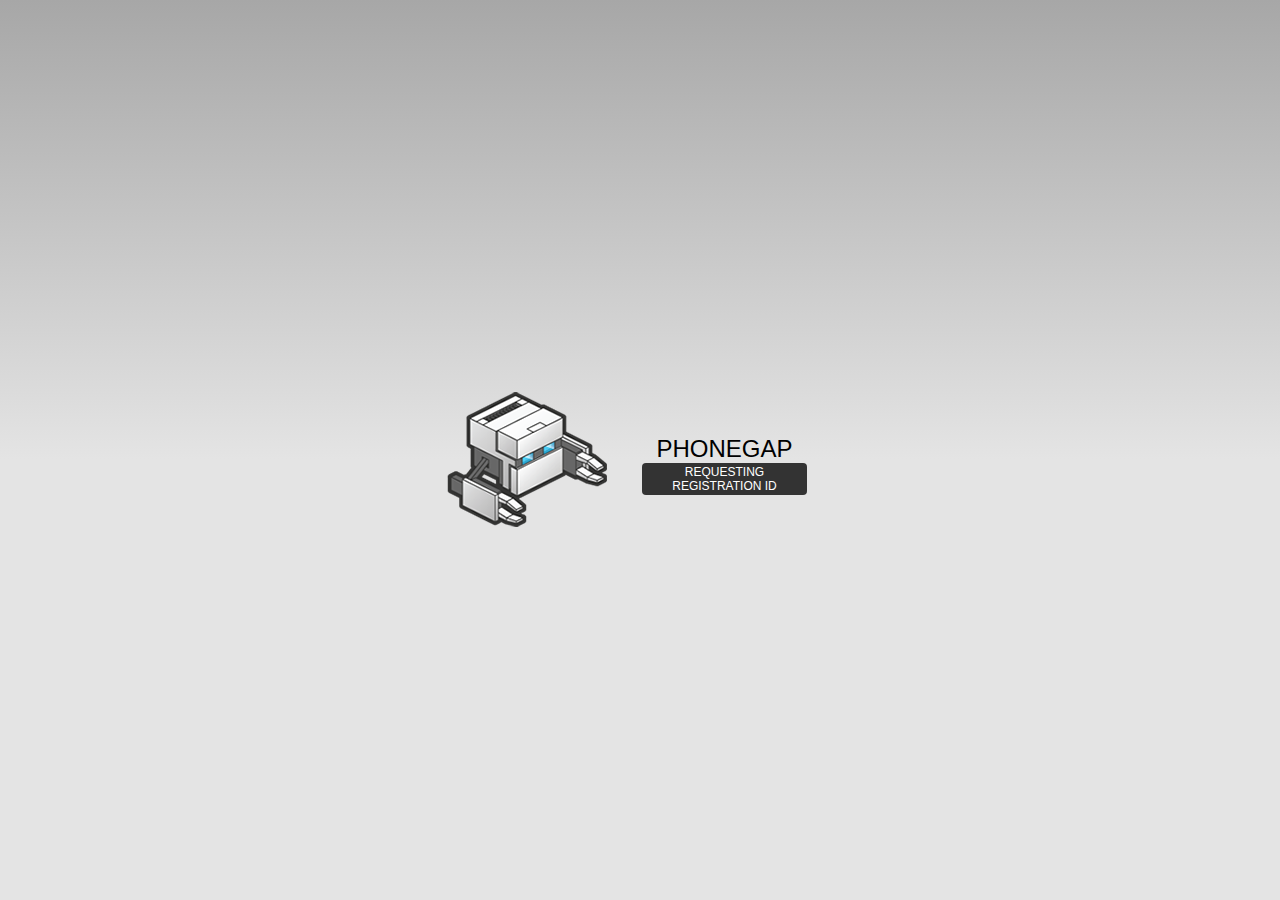
==== index.html @ 6f3808ce "Qua haja luz" ====
<!DOCTYPE html>
<!--
    Copyright (c) 2012-2016 Adobe Systems Incorporated. All rights reserved.

    Licensed to the Apache Software Foundation (ASF) under one
    or more contributor license agreements.  See the NOTICE file
    distributed with this work for additional information
    regarding copyright ownership.  The ASF licenses this file
    to you under the Apache License, Version 2.0 (the
    "License"); you may not use this file except in compliance
    with the License.  You may obtain a copy of the License at

    http://www.apache.org/licenses/LICENSE-2.0

    Unless required by applicable law or agreed to in writing,
    software distributed under the License is distributed on an
    "AS IS" BASIS, WITHOUT WARRANTIES OR CONDITIONS OF ANY
     KIND, either express or implied.  See the License for the
    specific language governing permissions and limitations
    under the License.
-->
<html>

<head>
    <meta charset="utf-8" />
    <meta name="format-detection" content="telephone=no" />
    <meta name="msapplication-tap-highlight" content="no" />
    <meta name="viewport" content="user-scalable=no, initial-scale=1, maximum-scale=1, minimum-scale=1, width=device-width" />
    <!-- This is a wide open CSP declaration. To lock this down for production, see below. -->
    <meta http-equiv="Content-Security-Policy" content="default-src * 'unsafe-inline'; style-src 'self' 'unsafe-inline'; media-src *" />
    <!-- Good default declaration:
    * gap: is required only on iOS (when using UIWebView) and is needed for JS->native communication
    * https://ssl.gstatic.com is required only on Android and is needed for TalkBack to function properly
    * Disables use of eval() and inline scripts in order to mitigate risk of XSS vulnerabilities. To change this:
        * Enable inline JS: add 'unsafe-inline' to default-src
        * Enable eval(): add 'unsafe-eval' to default-src
    * Create your own at http://cspisawesome.com
    -->
    <!-- <meta http-equiv="Content-Security-Policy" content="default-src 'self' data: gap: 'unsafe-inline' https://ssl.gstatic.com; style-src 'self' 'unsafe-inline'; media-src *" /> -->

    <link rel="stylesheet" type="text/css" href="css/index.css" />
    <title>Hello World</title>
</head>

<body>
    <div class="app">
        <h1>PhoneGap</h1>
        <div id="registration" class="blink">
            <p class="event waiting">Requesting Registration ID</p>
            <p class="event received">Registered</p>
        </div>
    </div>
    <script type="text/javascript" src="cordova.js"></script>
    <script type="text/javascript" src="js/index.js"></script>
    <script type="text/javascript">
        app.initialize();
    </script>
</body>

</html>
---- css/index.css ----
/*
 * Licensed to the Apache Software Foundation (ASF) under one
 * or more contributor license agreements.  See the NOTICE file
 * distributed with this work for additional information
 * regarding copyright ownership.  The ASF licenses this file
 * to you under the Apache License, Version 2.0 (the
 * "License"); you may not use this file except in compliance
 * with the License.  You may obtain a copy of the License at
 *
 * http://www.apache.org/licenses/LICENSE-2.0
 *
 * Unless required by applicable law or agreed to in writing,
 * software distributed under the License is distributed on an
 * "AS IS" BASIS, WITHOUT WARRANTIES OR CONDITIONS OF ANY
 * KIND, either express or implied.  See the License for the
 * specific language governing permissions and limitations
 * under the License.
 */
* {
    -webkit-tap-highlight-color: rgba(0,0,0,0); /* make transparent link selection, adjust last value opacity 0 to 1.0 */
}

body {
    -webkit-touch-callout: none;                /* prevent callout to copy image, etc when tap to hold */
    -webkit-text-size-adjust: none;             /* prevent webkit from resizing text to fit */
    -webkit-user-select: none;                  /* prevent copy paste, to allow, change 'none' to 'text' */
    background-color:#E4E4E4;
    background-image:linear-gradient(top, #A7A7A7 0%, #E4E4E4 51%);
    background-image:-webkit-linear-gradient(top, #A7A7A7 0%, #E4E4E4 51%);
    background-image:-ms-linear-gradient(top, #A7A7A7 0%, #E4E4E4 51%);
    background-image:-webkit-gradient(
        linear,
        left top,
        left bottom,
        color-stop(0, #A7A7A7),
        color-stop(0.51, #E4E4E4)
    );
    background-attachment:fixed;
    font-family:'HelveticaNeue-Light', 'HelveticaNeue', Helvetica, Arial, sans-serif;
    font-size:12px;
    height:100%;
    margin:0px;
    padding:0px;
    text-transform:uppercase;
    width:100%;
}

/* Portrait layout (default) */
.app {
    background:url(../img/logo.png) no-repeat center top; /* 170px x 200px */
    position:absolute;             /* position in the center of the screen */
    left:50%;
    top:50%;
    height:50px;                   /* text area height */
    width:225px;                   /* text area width */
    text-align:center;
    padding:180px 0px 0px 0px;     /* image height is 200px (bottom 20px are overlapped with text) */
    margin:-115px 0px 0px -112px;  /* offset vertical: half of image height and text area height */
                                   /* offset horizontal: half of text area width */
}

/* Landscape layout (with min-width) */
@media screen and (min-aspect-ratio: 1/1) and (min-width:400px) {
    .app {
        background-position:left center;
        padding:75px 0px 75px 170px;  /* padding-top + padding-bottom + text area = image height */
        margin:-90px 0px 0px -198px;  /* offset vertical: half of image height */
                                      /* offset horizontal: half of image width and text area width */
    }
}

h1 {
    font-size:24px;
    font-weight:normal;
    margin:0px;
    overflow:visible;
    padding:0px;
    text-align:center;
}

.event {
    border-radius:4px;
    -webkit-border-radius:4px;
    color:#FFFFFF;
    font-size:12px;
    margin:0px 30px;
    padding:2px 0px;
}

.event.waiting {
    background-color:#333333;
    display:block;
}

.event.received {
    background-color:#4B946A;
    display:none;
}

@keyframes fade {
    from { opacity: 1.0; }
    50% { opacity: 0.4; }
    to { opacity: 1.0; }
}

@-webkit-keyframes fade {
    from { opacity: 1.0; }
    50% { opacity: 0.4; }
    to { opacity: 1.0; }
}

.blink {
    animation:fade 3000ms infinite;
    -webkit-animation:fade 3000ms infinite;
}
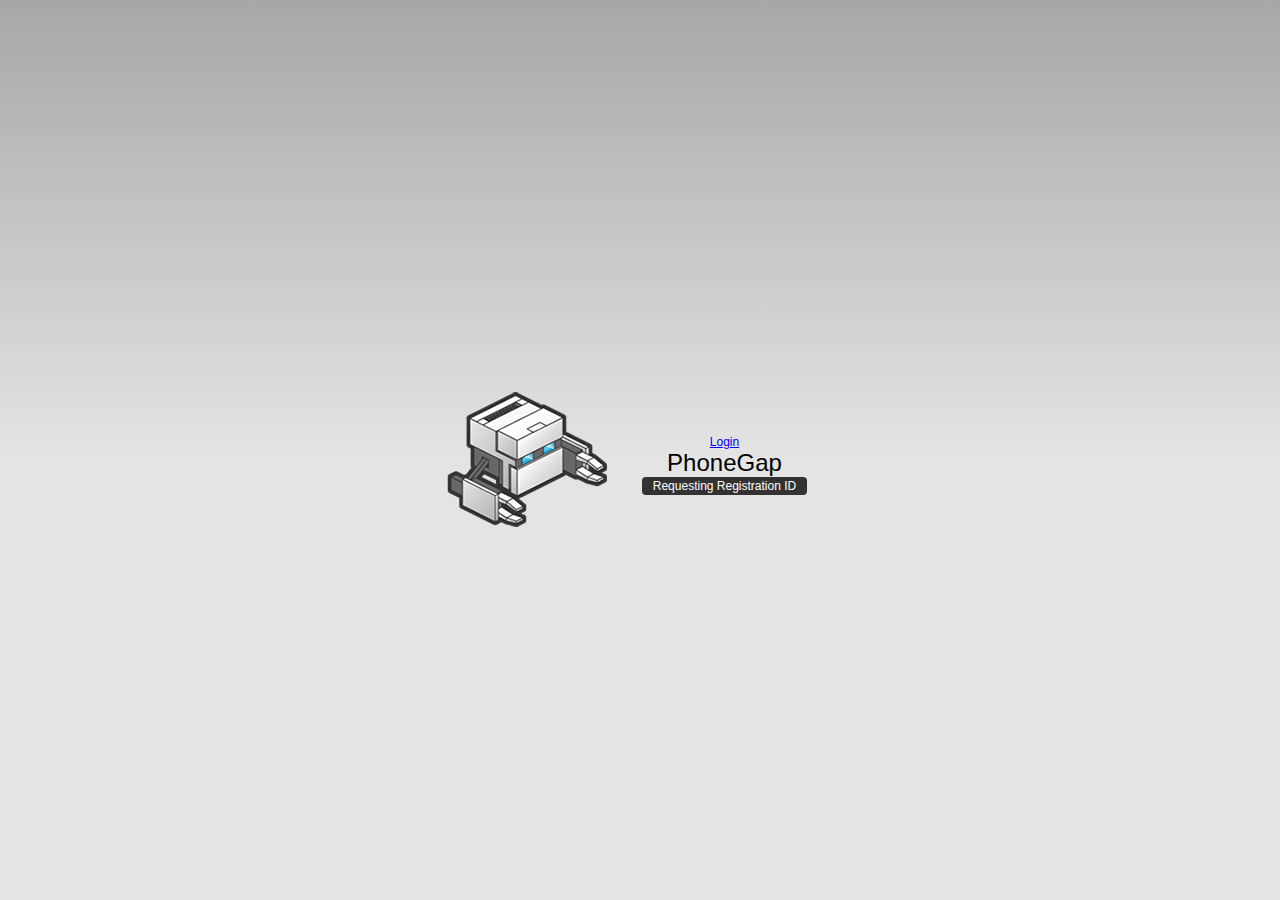
==== commit 37a03118: "Login" ====
--- a/index.html
+++ b/index.html
@@ -44,6 +44,7 @@
 
 <body>
     <div class="app">
+        <a href="login.html">Login</a>
         <h1>PhoneGap</h1>
         <div id="registration" class="blink">
             <p class="event waiting">Requesting Registration ID</p>
--- a/css/index.css
+++ b/css/index.css
@@ -21,9 +21,9 @@
 }
 
 body {
-    -webkit-touch-callout: none;                /* prevent callout to copy image, etc when tap to hold */
-    -webkit-text-size-adjust: none;             /* prevent webkit from resizing text to fit */
-    -webkit-user-select: none;                  /* prevent copy paste, to allow, change 'none' to 'text' */
+    /*-webkit-touch-callout: none;                prevent callout to copy image, etc when tap to hold 
+    -webkit-text-size-adjust: none;             prevent webkit from resizing text to fit 
+    -webkit-user-select: none;                  prevent copy paste, to allow, change 'none' to 'text' */
     background-color:#E4E4E4;
     background-image:linear-gradient(top, #A7A7A7 0%, #E4E4E4 51%);
     background-image:-webkit-linear-gradient(top, #A7A7A7 0%, #E4E4E4 51%);
@@ -41,7 +41,6 @@
     height:100%;
     margin:0px;
     padding:0px;
-    text-transform:uppercase;
     width:100%;
 }
 
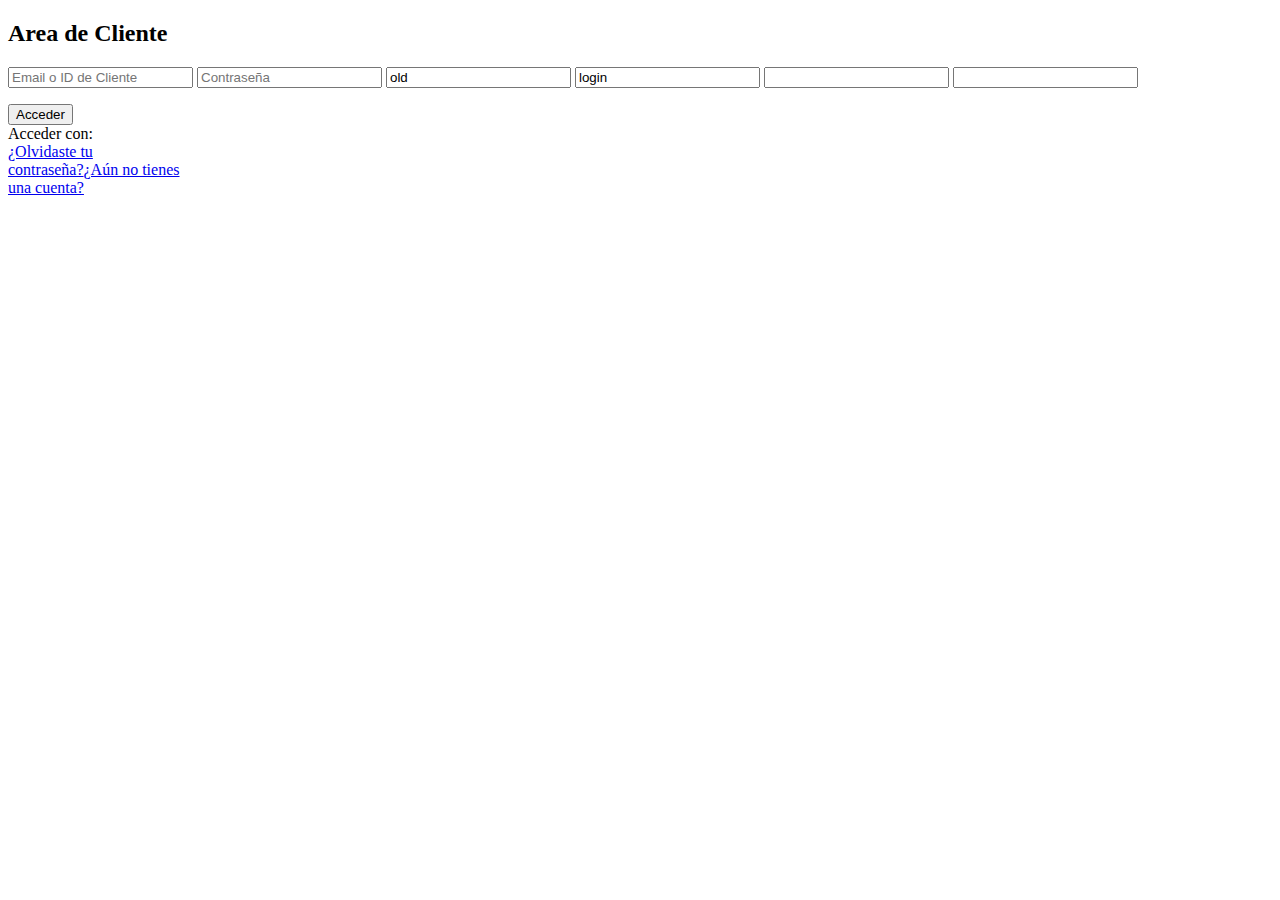
==== commit 2217ff71: "Change to index.html" ====
--- a/index.html
+++ b/index.html
@@ -1,61 +1,64 @@
 <!DOCTYPE html>
-<!--
-    Copyright (c) 2012-2016 Adobe Systems Incorporated. All rights reserved.
+<html>
+<head>
+	<title>login</title>
+	<meta name="viewport" content="user-scalable=no, initial-scale=1, maximum-scale=1, minimum-scale=1,
+width=device-width, height=device-height, target-densitydpi=device-dpi" />
+<script type="text/javascript" src="cordova.js"></script>
+</head>
+<body>
+	<div class="login_elements">
+		<h2>Area de Cliente</h2>
+		<div>
+			<input type="text" data-name="user" name="usernameLogin" placeholder="Email o ID de Cliente">
+			<input type="password" data-name="pass" name="passLogin" placeholder="Contraseña">
+			<input type="text" data-name="pass" name="account" value="old">
+			<input type="text" data-name="pass" name="accion" value="login">
+			<input type="text" data-name="pass" name="OAuthProvider">
+			<input type="text" data-name="pass" name="OAuthState">
+		</div>
+		<p id="parametros">
+			
+		</p>
+		<p id="respuesta">
+			
+		</p>
+		<button title="Ingresar" class="bt_ingresar">Acceder</button>
+		<div class="oAuth_box">
+			<span class="acceder">Acceder con:</span><a class="redes log_live" rel="live" href="#" title="Acceder ingresando a mi cuenta de Windows Live"><span></span></a><a class="redes log_gp" rel="google" href="#" title="Acceder ingresando a mi cuenta de Google"><span></span></a><a class="redes log_fb" rel="facebook" href="#" title="Acceder ingresando a mi cuenta de Facebook"><span></span></a><div class="clear"></div>
+		</div>
+		<a class="forget_lk" title="Reestablecer tu contraseña" href="#">¿Olvidaste tu <br> contraseña?</a><a class="new_lk" title="Crear una cuenta gratuita" href="#">¿Aún no tienes <br> una cuenta?</a><div class="clear"></div>
+	</div>
 
-    Licensed to the Apache Software Foundation (ASF) under one
-    or more contributor license agreements.  See the NOTICE file
-    distributed with this work for additional information
-    regarding copyright ownership.  The ASF licenses this file
-    to you under the Apache License, Version 2.0 (the
-    "License"); you may not use this file except in compliance
-    with the License.  You may obtain a copy of the License at
+	<script type="text/javascript" src="https://cdnjs.cloudflare.com/ajax/libs/jquery/3.2.1/jquery.min.js"></script>
+	<script type="text/javascript">
+		$(function() {
+			$('.bt_ingresar').click(function () {
+				var data = {
+					usernameLogin: $('input[name="usernameLogin"]').val(),
+					passLogin: $('input[name="passLogin"]').val(),
+					account: $('input[name="account"]').val(),
+					accion: $('input[name="accion"]').val(),
+					OAuthProvider: $('input[name="OAuthProvider"]').val(),
+					OAuthState: $('input[name="OAuthState"]').val(),
+				};
 
-    http://www.apache.org/licenses/LICENSE-2.0
+				$('#parametros').html(JSON.stringify(data));
+				var url = 'https://donweb.com/ajax-login.php';
 
-    Unless required by applicable law or agreed to in writing,
-    software distributed under the License is distributed on an
-    "AS IS" BASIS, WITHOUT WARRANTIES OR CONDITIONS OF ANY
-     KIND, either express or implied.  See the License for the
-    specific language governing permissions and limitations
-    under the License.
--->
-<html>
-
-<head>
-    <meta charset="utf-8" />
-    <meta name="format-detection" content="telephone=no" />
-    <meta name="msapplication-tap-highlight" content="no" />
-    <meta name="viewport" content="user-scalable=no, initial-scale=1, maximum-scale=1, minimum-scale=1, width=device-width" />
-    <!-- This is a wide open CSP declaration. To lock this down for production, see below. -->
-    <meta http-equiv="Content-Security-Policy" content="default-src * 'unsafe-inline'; style-src 'self' 'unsafe-inline'; media-src *" />
-    <!-- Good default declaration:
-    * gap: is required only on iOS (when using UIWebView) and is needed for JS->native communication
-    * https://ssl.gstatic.com is required only on Android and is needed for TalkBack to function properly
-    * Disables use of eval() and inline scripts in order to mitigate risk of XSS vulnerabilities. To change this:
-        * Enable inline JS: add 'unsafe-inline' to default-src
-        * Enable eval(): add 'unsafe-eval' to default-src
-    * Create your own at http://cspisawesome.com
-    -->
-    <!-- <meta http-equiv="Content-Security-Policy" content="default-src 'self' data: gap: 'unsafe-inline' https://ssl.gstatic.com; style-src 'self' 'unsafe-inline'; media-src *" /> -->
-
-    <link rel="stylesheet" type="text/css" href="css/index.css" />
-    <title>Hello World</title>
-</head>
-
-<body>
-    <div class="app">
-        <a href="login.html">Login</a>
-        <h1>PhoneGap</h1>
-        <div id="registration" class="blink">
-            <p class="event waiting">Requesting Registration ID</p>
-            <p class="event received">Registered</p>
-        </div>
-    </div>
-    <script type="text/javascript" src="cordova.js"></script>
-    <script type="text/javascript" src="js/index.js"></script>
-    <script type="text/javascript">
-        app.initialize();
-    </script>
+				$.ajax({
+					url: url,
+					type: 'GET',
+					data: data,
+					dataType: 'jsonp',
+					jsonp: 'jsoncallback',
+					success: function(resp) {
+						$('#respuesta').html(JSON.stringify(resp));
+						console.log(resp);
+					}
+				});
+			});
+		});
+	</script>
 </body>
-
-</html>
+</html>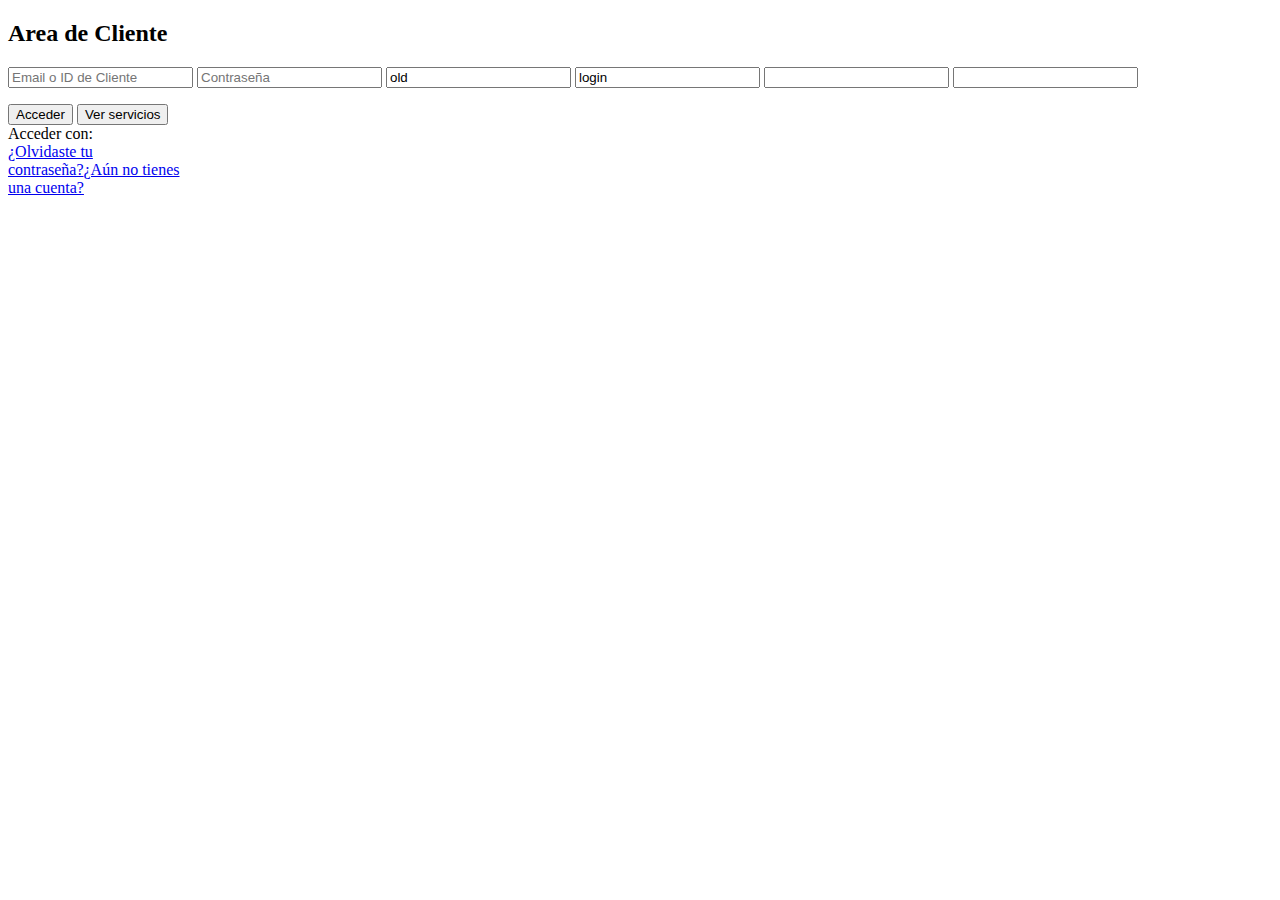
==== commit 97c4aa84: "Buscar servicios" ====
--- a/index.html
+++ b/index.html
@@ -24,6 +24,7 @@
 			
 		</p>
 		<button title="Ingresar" class="bt_ingresar">Acceder</button>
+		<button title="Servicios" class="bt_servicios">Ver servicios</button>
 		<div class="oAuth_box">
 			<span class="acceder">Acceder con:</span><a class="redes log_live" rel="live" href="#" title="Acceder ingresando a mi cuenta de Windows Live"><span></span></a><a class="redes log_gp" rel="google" href="#" title="Acceder ingresando a mi cuenta de Google"><span></span></a><a class="redes log_fb" rel="facebook" href="#" title="Acceder ingresando a mi cuenta de Facebook"><span></span></a><div class="clear"></div>
 		</div>
@@ -58,6 +59,21 @@
 					}
 				});
 			});
+
+			$('.bt_servicios').click(function() {
+				var url = 'https://micuenta.donweb.com/ajax-json/clientes/perfil/resumenDeServicios';
+
+				$.ajax({
+					url: url,
+					type: 'GET',
+					dataType: 'jsonp',
+					jsonp: 'jsoncallback',
+					success: function(resp) {
+						$('#respuesta').html(JSON.stringify(resp));
+						console.log(resp);
+					}
+				});
+			});
 		});
 	</script>
 </body>
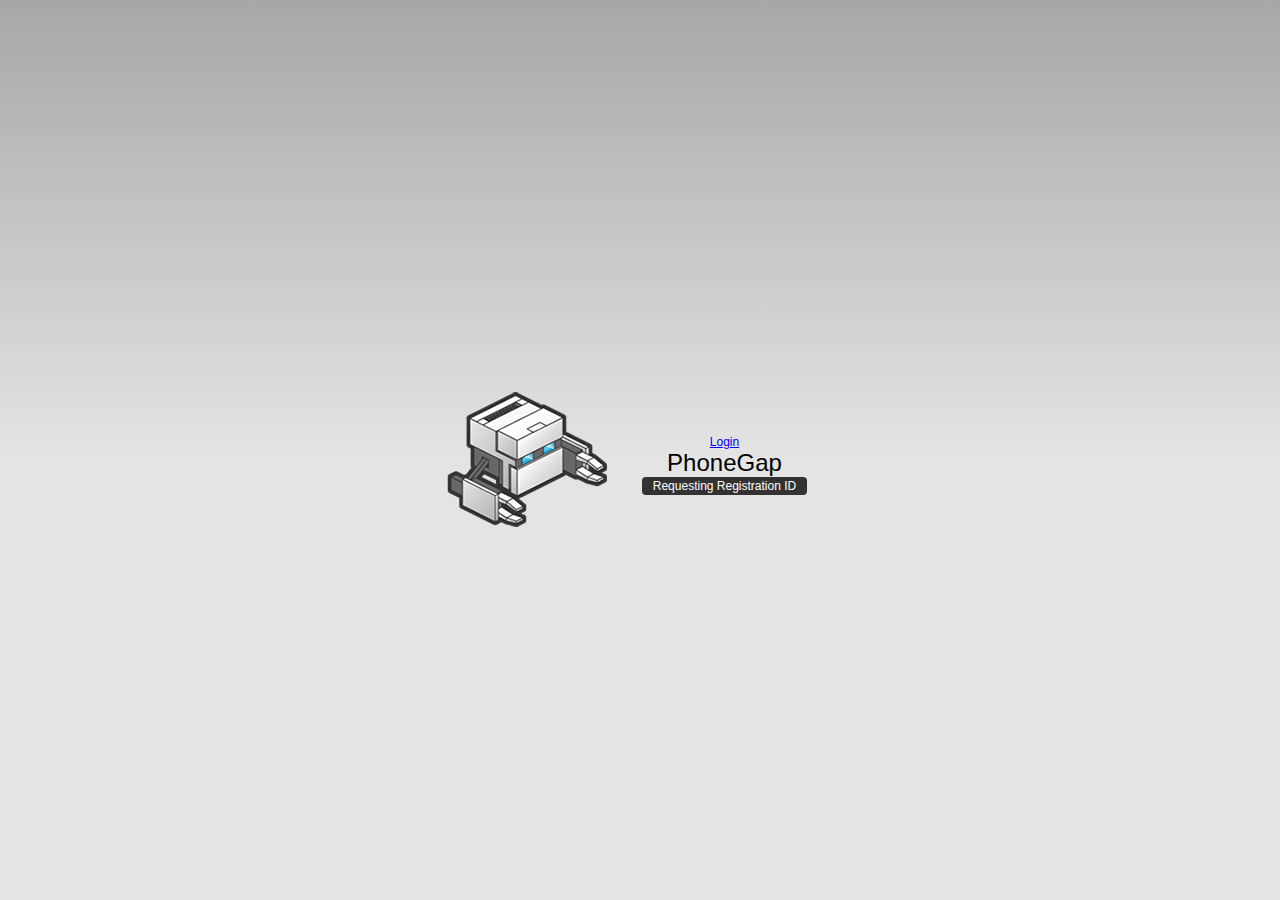
==== commit 617d4cbe: "Teste token id" ====
--- a/index.html
+++ b/index.html
@@ -1,80 +1,61 @@
 <!DOCTYPE html>
+<!--
+    Copyright (c) 2012-2016 Adobe Systems Incorporated. All rights reserved.
+
+    Licensed to the Apache Software Foundation (ASF) under one
+    or more contributor license agreements.  See the NOTICE file
+    distributed with this work for additional information
+    regarding copyright ownership.  The ASF licenses this file
+    to you under the Apache License, Version 2.0 (the
+    "License"); you may not use this file except in compliance
+    with the License.  You may obtain a copy of the License at
+
+    http://www.apache.org/licenses/LICENSE-2.0
+
+    Unless required by applicable law or agreed to in writing,
+    software distributed under the License is distributed on an
+    "AS IS" BASIS, WITHOUT WARRANTIES OR CONDITIONS OF ANY
+     KIND, either express or implied.  See the License for the
+    specific language governing permissions and limitations
+    under the License.
+-->
 <html>
+
 <head>
-	<title>login</title>
-	<meta name="viewport" content="user-scalable=no, initial-scale=1, maximum-scale=1, minimum-scale=1,
-width=device-width, height=device-height, target-densitydpi=device-dpi" />
-<script type="text/javascript" src="cordova.js"></script>
+    <meta charset="utf-8" />
+    <meta name="format-detection" content="telephone=no" />
+    <meta name="msapplication-tap-highlight" content="no" />
+    <meta name="viewport" content="user-scalable=no, initial-scale=1, maximum-scale=1, minimum-scale=1, width=device-width" />
+    <!-- This is a wide open CSP declaration. To lock this down for production, see below. -->
+    <meta http-equiv="Content-Security-Policy" content="default-src * 'unsafe-inline'; style-src 'self' 'unsafe-inline'; media-src *" />
+    <!-- Good default declaration:
+    * gap: is required only on iOS (when using UIWebView) and is needed for JS->native communication
+    * https://ssl.gstatic.com is required only on Android and is needed for TalkBack to function properly
+    * Disables use of eval() and inline scripts in order to mitigate risk of XSS vulnerabilities. To change this:
+        * Enable inline JS: add 'unsafe-inline' to default-src
+        * Enable eval(): add 'unsafe-eval' to default-src
+    * Create your own at http://cspisawesome.com
+    -->
+    <!-- <meta http-equiv="Content-Security-Policy" content="default-src 'self' data: gap: 'unsafe-inline' https://ssl.gstatic.com; style-src 'self' 'unsafe-inline'; media-src *" /> -->
+
+    <link rel="stylesheet" type="text/css" href="css/index.css" />
+    <title>Hello World</title>
 </head>
+
 <body>
-	<div class="login_elements">
-		<h2>Area de Cliente</h2>
-		<div>
-			<input type="text" data-name="user" name="usernameLogin" placeholder="Email o ID de Cliente">
-			<input type="password" data-name="pass" name="passLogin" placeholder="Contraseña">
-			<input type="text" data-name="pass" name="account" value="old">
-			<input type="text" data-name="pass" name="accion" value="login">
-			<input type="text" data-name="pass" name="OAuthProvider">
-			<input type="text" data-name="pass" name="OAuthState">
-		</div>
-		<p id="parametros">
-			
-		</p>
-		<p id="respuesta">
-			
-		</p>
-		<button title="Ingresar" class="bt_ingresar">Acceder</button>
-		<button title="Servicios" class="bt_servicios">Ver servicios</button>
-		<div class="oAuth_box">
-			<span class="acceder">Acceder con:</span><a class="redes log_live" rel="live" href="#" title="Acceder ingresando a mi cuenta de Windows Live"><span></span></a><a class="redes log_gp" rel="google" href="#" title="Acceder ingresando a mi cuenta de Google"><span></span></a><a class="redes log_fb" rel="facebook" href="#" title="Acceder ingresando a mi cuenta de Facebook"><span></span></a><div class="clear"></div>
-		</div>
-		<a class="forget_lk" title="Reestablecer tu contraseña" href="#">¿Olvidaste tu <br> contraseña?</a><a class="new_lk" title="Crear una cuenta gratuita" href="#">¿Aún no tienes <br> una cuenta?</a><div class="clear"></div>
-	</div>
+    <div class="app">
+        <a href="login.html">Login</a>
+        <h1>PhoneGap</h1>
+        <div id="registration" class="blink">
+            <p class="event waiting">Requesting Registration ID</p>
+            <p class="event received">Registered</p>
+        </div>
+    </div>
+    <script type="text/javascript" src="cordova.js"></script>
+    <script type="text/javascript" src="js/index.js"></script>
+    <script type="text/javascript">
+        app.initialize();
+    </script>
+</body>
 
-	<script type="text/javascript" src="https://cdnjs.cloudflare.com/ajax/libs/jquery/3.2.1/jquery.min.js"></script>
-	<script type="text/javascript">
-		$(function() {
-			$('.bt_ingresar').click(function () {
-				var data = {
-					usernameLogin: $('input[name="usernameLogin"]').val(),
-					passLogin: $('input[name="passLogin"]').val(),
-					account: $('input[name="account"]').val(),
-					accion: $('input[name="accion"]').val(),
-					OAuthProvider: $('input[name="OAuthProvider"]').val(),
-					OAuthState: $('input[name="OAuthState"]').val(),
-				};
-
-				$('#parametros').html(JSON.stringify(data));
-				var url = 'https://donweb.com/ajax-login.php';
-
-				$.ajax({
-					url: url,
-					type: 'GET',
-					data: data,
-					dataType: 'jsonp',
-					jsonp: 'jsoncallback',
-					success: function(resp) {
-						$('#respuesta').html(JSON.stringify(resp));
-						console.log(resp);
-					}
-				});
-			});
-
-			$('.bt_servicios').click(function() {
-				var url = 'https://micuenta.donweb.com/ajax-json/clientes/perfil/resumenDeServicios';
-
-				$.ajax({
-					url: url,
-					type: 'GET',
-					dataType: 'jsonp',
-					jsonp: 'jsoncallback',
-					success: function(resp) {
-						$('#respuesta').html(JSON.stringify(resp));
-						console.log(resp);
-					}
-				});
-			});
-		});
-	</script>
-</body>
-</html>+</html>
--- a/css/index.css
+++ b/css/index.css
@@ -0,0 +1,114 @@
+/*
+ * Licensed to the Apache Software Foundation (ASF) under one
+ * or more contributor license agreements.  See the NOTICE file
+ * distributed with this work for additional information
+ * regarding copyright ownership.  The ASF licenses this file
+ * to you under the Apache License, Version 2.0 (the
+ * "License"); you may not use this file except in compliance
+ * with the License.  You may obtain a copy of the License at
+ *
+ * http://www.apache.org/licenses/LICENSE-2.0
+ *
+ * Unless required by applicable law or agreed to in writing,
+ * software distributed under the License is distributed on an
+ * "AS IS" BASIS, WITHOUT WARRANTIES OR CONDITIONS OF ANY
+ * KIND, either express or implied.  See the License for the
+ * specific language governing permissions and limitations
+ * under the License.
+ */
+* {
+    -webkit-tap-highlight-color: rgba(0,0,0,0); /* make transparent link selection, adjust last value opacity 0 to 1.0 */
+}
+
+body {
+    /*-webkit-touch-callout: none;                prevent callout to copy image, etc when tap to hold 
+    -webkit-text-size-adjust: none;             prevent webkit from resizing text to fit 
+    -webkit-user-select: none;                  prevent copy paste, to allow, change 'none' to 'text' */
+    background-color:#E4E4E4;
+    background-image:linear-gradient(top, #A7A7A7 0%, #E4E4E4 51%);
+    background-image:-webkit-linear-gradient(top, #A7A7A7 0%, #E4E4E4 51%);
+    background-image:-ms-linear-gradient(top, #A7A7A7 0%, #E4E4E4 51%);
+    background-image:-webkit-gradient(
+        linear,
+        left top,
+        left bottom,
+        color-stop(0, #A7A7A7),
+        color-stop(0.51, #E4E4E4)
+    );
+    background-attachment:fixed;
+    font-family:'HelveticaNeue-Light', 'HelveticaNeue', Helvetica, Arial, sans-serif;
+    font-size:12px;
+    height:100%;
+    margin:0px;
+    padding:0px;
+    width:100%;
+}
+
+/* Portrait layout (default) */
+.app {
+    background:url(../img/logo.png) no-repeat center top; /* 170px x 200px */
+    position:absolute;             /* position in the center of the screen */
+    left:50%;
+    top:50%;
+    height:50px;                   /* text area height */
+    width:225px;                   /* text area width */
+    text-align:center;
+    padding:180px 0px 0px 0px;     /* image height is 200px (bottom 20px are overlapped with text) */
+    margin:-115px 0px 0px -112px;  /* offset vertical: half of image height and text area height */
+                                   /* offset horizontal: half of text area width */
+}
+
+/* Landscape layout (with min-width) */
+@media screen and (min-aspect-ratio: 1/1) and (min-width:400px) {
+    .app {
+        background-position:left center;
+        padding:75px 0px 75px 170px;  /* padding-top + padding-bottom + text area = image height */
+        margin:-90px 0px 0px -198px;  /* offset vertical: half of image height */
+                                      /* offset horizontal: half of image width and text area width */
+    }
+}
+
+h1 {
+    font-size:24px;
+    font-weight:normal;
+    margin:0px;
+    overflow:visible;
+    padding:0px;
+    text-align:center;
+}
+
+.event {
+    border-radius:4px;
+    -webkit-border-radius:4px;
+    color:#FFFFFF;
+    font-size:12px;
+    margin:0px 30px;
+    padding:2px 0px;
+}
+
+.event.waiting {
+    background-color:#333333;
+    display:block;
+}
+
+.event.received {
+    background-color:#4B946A;
+    display:none;
+}
+
+@keyframes fade {
+    from { opacity: 1.0; }
+    50% { opacity: 0.4; }
+    to { opacity: 1.0; }
+}
+
+@-webkit-keyframes fade {
+    from { opacity: 1.0; }
+    50% { opacity: 0.4; }
+    to { opacity: 1.0; }
+}
+
+.blink {
+    animation:fade 3000ms infinite;
+    -webkit-animation:fade 3000ms infinite;
+}
